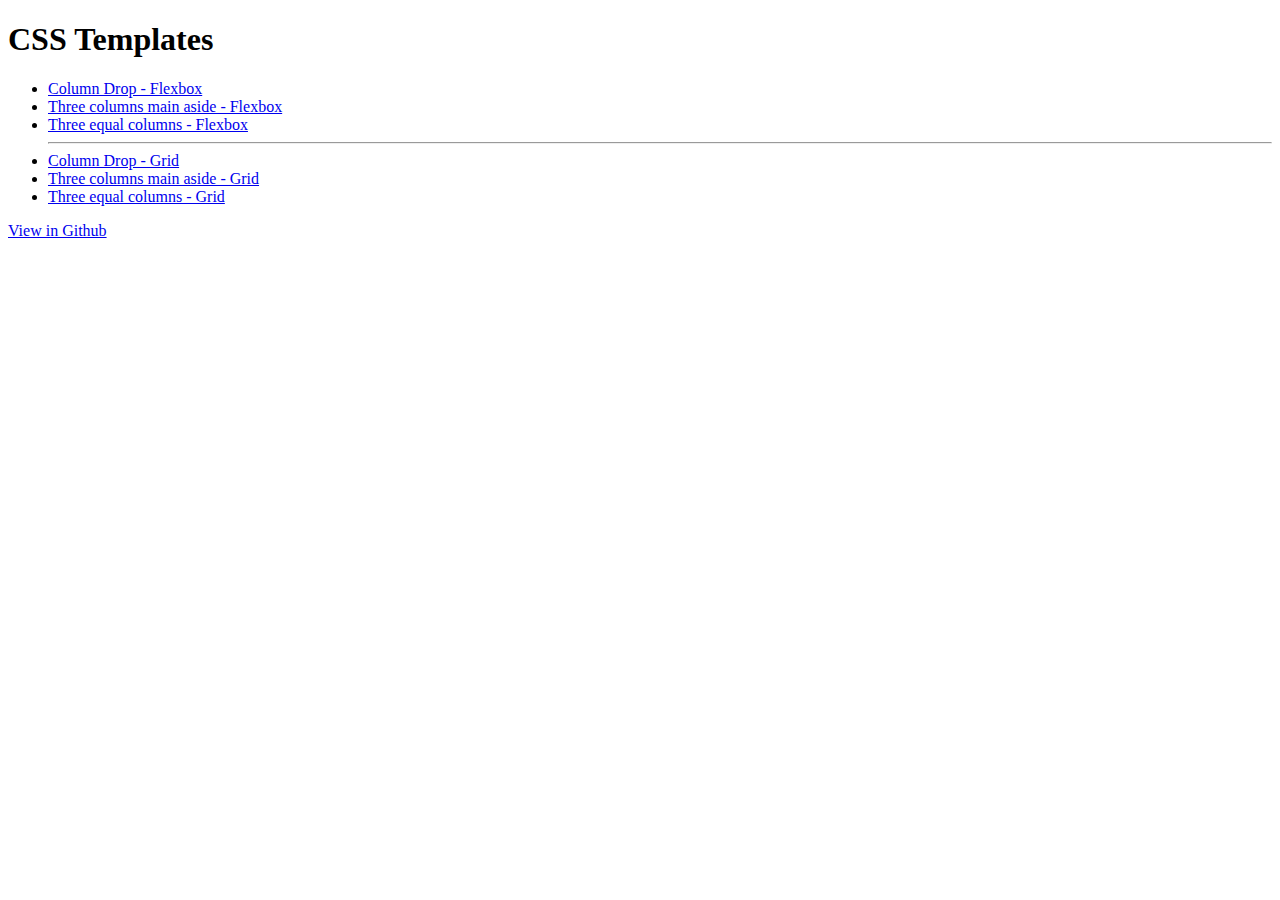
==== index.html @ b53653e2 "First commit" ====
<!DOCTYPE html>
<html lang="en">
<head>
    <meta charset="UTF-8">
    <meta name="viewport" content="width=device-width, initial-scale=1.0">
    <title>CSS Templates</title>
</head>
<body>
    <h1>CSS Templates</h1>
    <ul>
        <li><a href="./column-drop-css-flexbox/index.html">Column Drop - Flexbox</a></li>
        <li><a href="./three-columns-main-aside-css-flexbox/index.html">Three columns main aside - Flexbox</a></li>
        <li><a href="./three-equal-columns-css-flexbox/index.html">Three equal columns - Flexbox</a></li>
        <hr>
        <li><a href="./column-drop-css-grid/index.html">Column Drop - Grid</a></li>
        <li><a href="./three-columns-main-aside-css-grid/index.html">Three columns main aside - Grid</a></li>
        <li><a href="./three-equal-columns-css-grid/index.html">Three equal columns - Grid</a></li>
    </ul>

    <a href="https://github.com/jromano743/css-templates.git" target="_blank">View in Github</a>
</body>
</html>
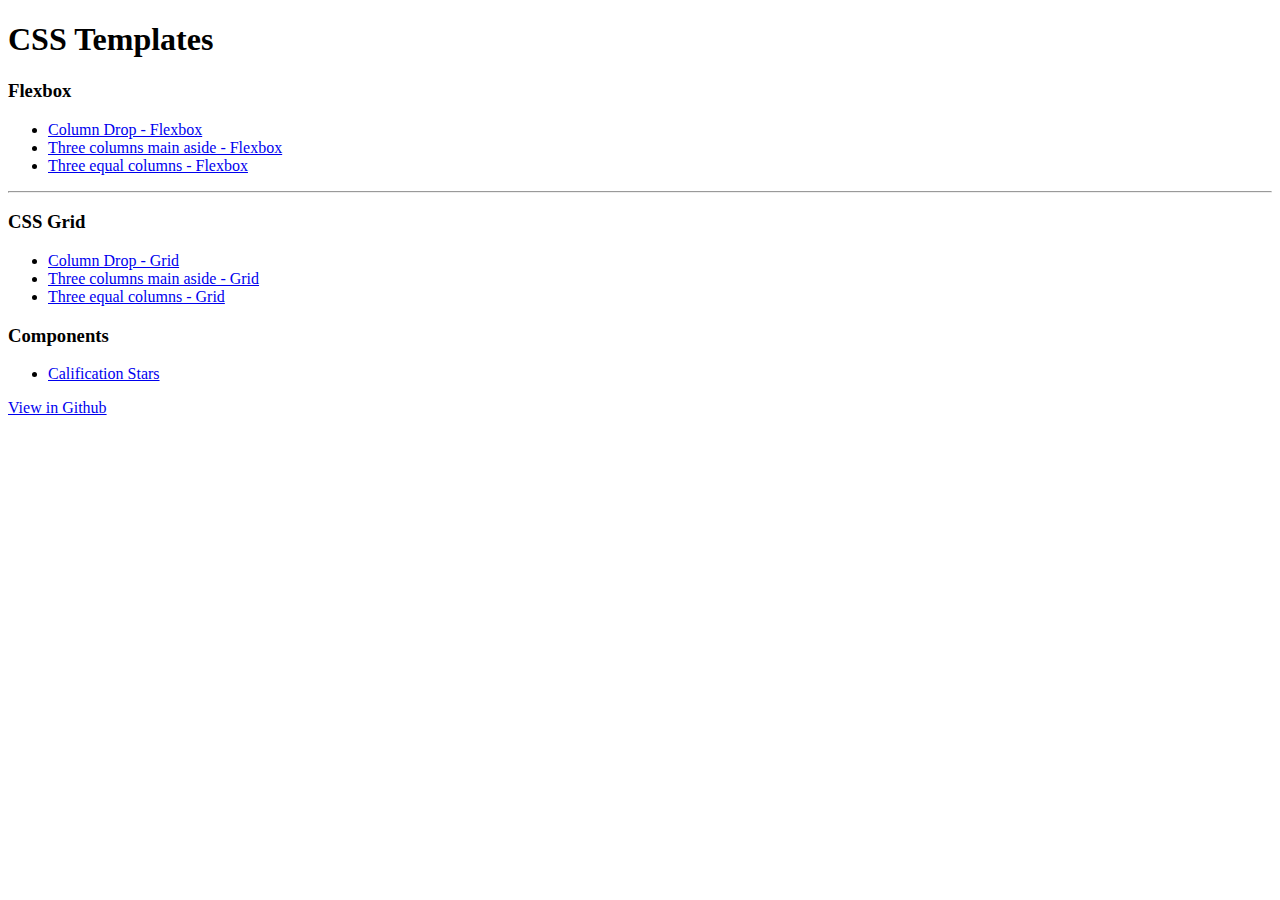
==== commit bde35600: "add components folder" ====
--- a/index.html
+++ b/index.html
@@ -7,14 +7,22 @@
 </head>
 <body>
     <h1>CSS Templates</h1>
+    <h3>Flexbox</h3>
     <ul>
-        <li><a href="./column-drop-css-flexbox/index.html">Column Drop - Flexbox</a></li>
-        <li><a href="./three-columns-main-aside-css-flexbox/index.html">Three columns main aside - Flexbox</a></li>
-        <li><a href="./three-equal-columns-css-flexbox/index.html">Three equal columns - Flexbox</a></li>
-        <hr>
-        <li><a href="./column-drop-css-grid/index.html">Column Drop - Grid</a></li>
-        <li><a href="./three-columns-main-aside-css-grid/index.html">Three columns main aside - Grid</a></li>
-        <li><a href="./three-equal-columns-css-grid/index.html">Three equal columns - Grid</a></li>
+        <li><a target="_blank" href="./flexbox/column-drop-css-flexbox/index.html">Column Drop - Flexbox</a></li>
+        <li><a target="_blank" href="./flexbox/three-columns-main-aside-css-flexbox/index.html">Three columns main aside - Flexbox</a></li>
+        <li><a target="_blank" href="./flexbox/three-equal-columns-css-flexbox/index.html">Three equal columns - Flexbox</a></li>
+    </ul>
+    <hr>
+    <h3>CSS Grid</h3>
+    <ul>
+        <li><a target="_blank" href="./grid/column-drop-css-grid/index.html">Column Drop - Grid</a></li>
+        <li><a target="_blank" href="./grid/three-columns-main-aside-css-grid/index.html">Three columns main aside - Grid</a></li>
+        <li><a target="_blank" href="./grid/three-equal-columns-css-grid/index.html">Three equal columns - Grid</a></li>
+    </ul>
+    <h3>Components</h3>
+    <ul>
+        <li><a target="_blank" href="./component/calificationStars/index.html">Calification Stars</a></li>
     </ul>
 
     <a href="https://github.com/jromano743/css-templates.git" target="_blank">View in Github</a>
